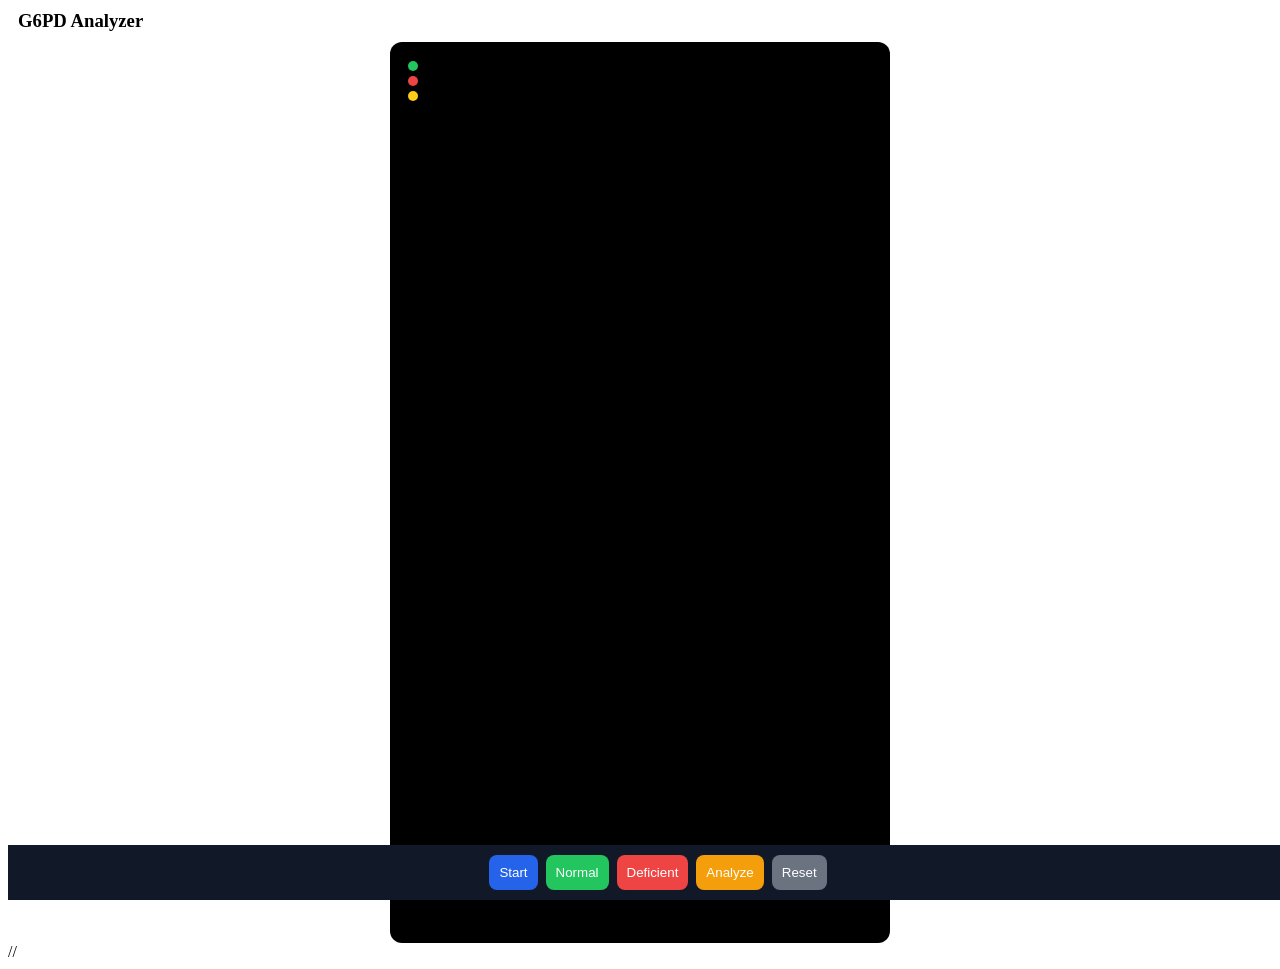
==== index.html @ 5be5239d "Update index.html" ====
<!DOCTYPE html>
<html>
<head>
<meta name="viewport" content="width=device-width, initial-scale=1.0, viewport-fit=cover">
<title>G6PD Analyzer</title>

<style>
  <script>
if(!navigator.mediaDevices){
  alert("Camera API not supported");
}
</script>
  
body {
  margin:0;
  background:#0b0f14;
  color:white;
  font-family:system-ui;
  text-align:center;
}

h3 { margin:10px; }

/* 🔥 LOCK RATIO */
#container {
  position:relative;
  width:100%;
  max-width:500px;
  margin:auto;

  aspect-ratio: 10.65 / 19.2;

  border-radius:12px;
  overflow:hidden;
  background:black;
}

/* 🔥 FIX iPhone VIDEO */
video {
  position:absolute;
  top:50%;
  left:50%;

  width:auto;
  height:100%;

  transform:translate(-50%,-50%);

  object-fit:contain; /* 🔥 สำคัญ: ไม่ crop */
}

/* overlay */
canvas {
  position:absolute;
  top:0;
  left:0;
  width:100%;
  height:100%;
  z-index:2;
}

/* legend */
#legend {
  position:absolute;
  top:10px;
  left:10px;
  background:rgba(0,0,0,0.6);
  padding:8px;
  border-radius:8px;
  font-size:12px;
  z-index:3;
}

.dot {
  width:10px;
  height:10px;
  border-radius:50%;
  display:inline-block;
  margin-right:6px;
}

.dot.normal { background:#22c55e; }
.dot.deficient { background:#ef4444; }
.dot.selected { background:#facc15; }
.dot.grid { background:#fff; }

/* controls */
#controls {
  position:fixed;
  bottom:0;
  width:100%;
  background:#111827;
  padding:10px;
  display:flex;
  justify-content:center;
  gap:8px;

  padding-bottom: calc(10px + env(safe-area-inset-bottom));
}

button {
  padding:10px;
  border:none;
  border-radius:8px;
  color:white;
}

.start { background:#2563eb; }
.normal { background:#22c55e; }
.deficient { background:#ef4444; }
.analyze { background:#f59e0b; }
.reset { background:#6b7280; }

</style>
</head>

<body>

<h3>G6PD Analyzer</h3>

<div id="container">
  <video id="video" autoplay playsinline muted></video>
  <canvas id="overlay"></canvas>

  <div id="legend">
    <div><span class="dot normal"></span> Normal</div>
    <div><span class="dot deficient"></span> Deficient</div>
    <div><span class="dot selected"></span> Selected</div>
  </div>
</div>

<div id="controls">
  <button id="startBtn" class="start">Start</button>
  <button onclick="setMode('normal')" class="normal">Normal</button>
  <button onclick="setMode('deficient')" class="deficient">Deficient</button>
  <button onclick="analyze()" class="analyze">Analyze</button>
  <button onclick="resetApp()" class="reset">Reset</button>
</div>

//<script src="https://docs.opencv.org/4.5.5/opencv.js"></script>
<script src="camera.js"></script>
<script src="grid.js"></script>
<script src="analyzer.js"></script>
<script src="app.js"></script>

  
  
</body>
</html>
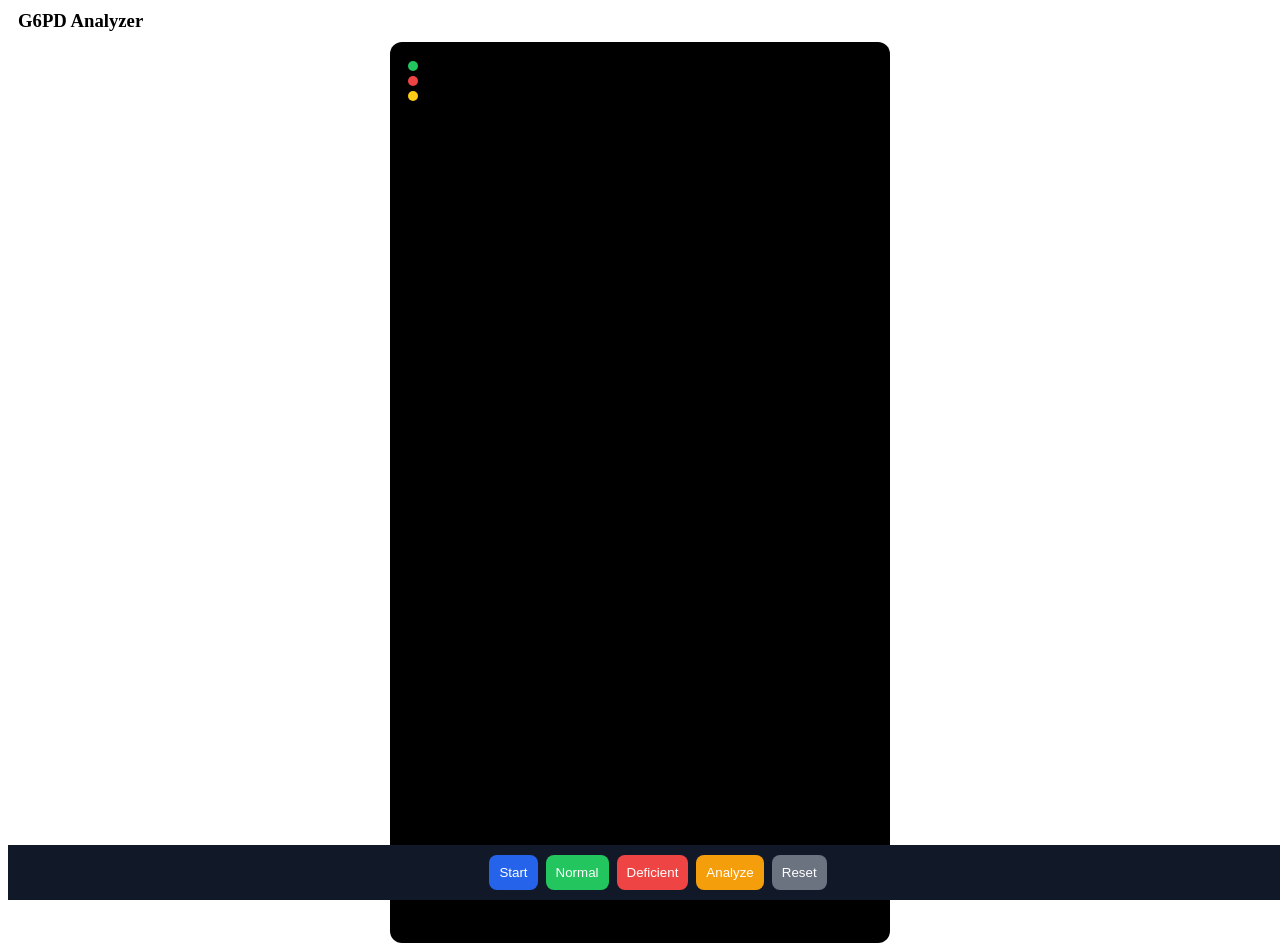
==== commit 2b400f5e: "Update index.html" ====
--- a/index.html
+++ b/index.html
@@ -137,7 +137,7 @@
   <button onclick="resetApp()" class="reset">Reset</button>
 </div>
 
-//<script src="https://docs.opencv.org/4.5.5/opencv.js"></script>
+<script src="https://docs.opencv.org/4.5.5/opencv.js"></script>
 <script src="camera.js"></script>
 <script src="grid.js"></script>
 <script src="analyzer.js"></script>
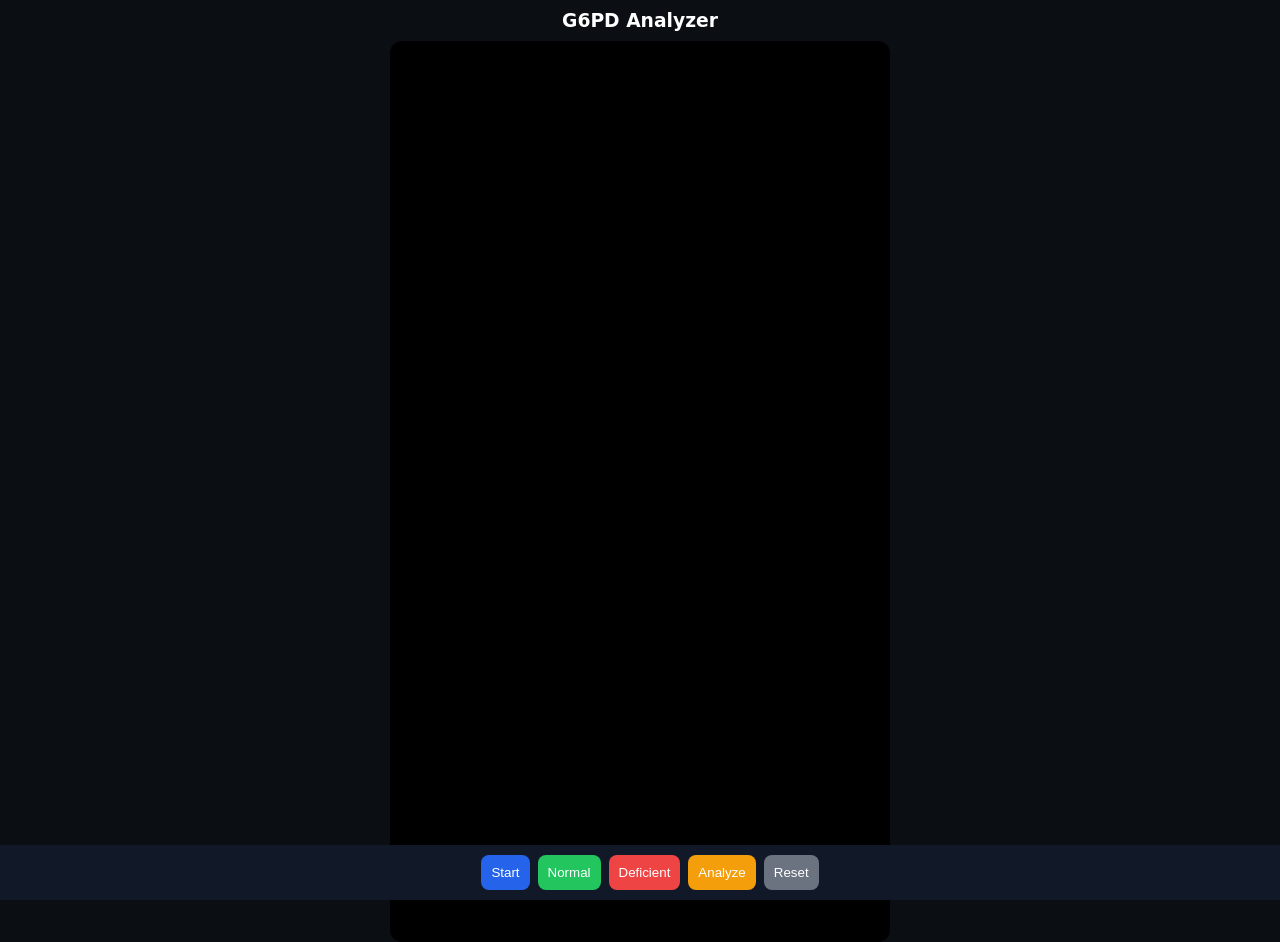
==== commit 4e5ad27b: "Update index.html" ====
--- a/index.html
+++ b/index.html
@@ -5,12 +5,6 @@
 <title>G6PD Analyzer</title>
 
 <style>
-  <script>
-if(!navigator.mediaDevices){
-  alert("Camera API not supported");
-}
-</script>
-  
 body {
   margin:0;
   background:#0b0f14;
@@ -21,68 +15,36 @@
 
 h3 { margin:10px; }
 
-/* 🔥 LOCK RATIO */
+/* ✅ lock ratio */
 #container {
   position:relative;
   width:100%;
   max-width:500px;
   margin:auto;
-
   aspect-ratio: 10.65 / 19.2;
-
   border-radius:12px;
   overflow:hidden;
   background:black;
 }
 
-/* 🔥 FIX iPhone VIDEO */
+/* ✅ video fix iPhone */
 video {
   position:absolute;
   top:50%;
   left:50%;
-
-  width:auto;
   height:100%;
-
   transform:translate(-50%,-50%);
-
-  object-fit:contain; /* 🔥 สำคัญ: ไม่ crop */
 }
 
 /* overlay */
 canvas {
   position:absolute;
+  width:100%;
+  height:100%;
   top:0;
   left:0;
-  width:100%;
-  height:100%;
   z-index:2;
 }
-
-/* legend */
-#legend {
-  position:absolute;
-  top:10px;
-  left:10px;
-  background:rgba(0,0,0,0.6);
-  padding:8px;
-  border-radius:8px;
-  font-size:12px;
-  z-index:3;
-}
-
-.dot {
-  width:10px;
-  height:10px;
-  border-radius:50%;
-  display:inline-block;
-  margin-right:6px;
-}
-
-.dot.normal { background:#22c55e; }
-.dot.deficient { background:#ef4444; }
-.dot.selected { background:#facc15; }
-.dot.grid { background:#fff; }
 
 /* controls */
 #controls {
@@ -94,8 +56,6 @@
   display:flex;
   justify-content:center;
   gap:8px;
-
-  padding-bottom: calc(10px + env(safe-area-inset-bottom));
 }
 
 button {
@@ -121,29 +81,21 @@
 <div id="container">
   <video id="video" autoplay playsinline muted></video>
   <canvas id="overlay"></canvas>
-
-  <div id="legend">
-    <div><span class="dot normal"></span> Normal</div>
-    <div><span class="dot deficient"></span> Deficient</div>
-    <div><span class="dot selected"></span> Selected</div>
-  </div>
 </div>
 
 <div id="controls">
-  <button id="startBtn" class="start">Start</button>
-  <button onclick="setMode('normal')" class="normal">Normal</button>
-  <button onclick="setMode('deficient')" class="deficient">Deficient</button>
-  <button onclick="analyze()" class="analyze">Analyze</button>
-  <button onclick="resetApp()" class="reset">Reset</button>
+  <!-- 🔥 FIX: inline onclick -->
+  <button class="start" onclick="startCameraDirect()">Start</button>
+  <button class="normal" onclick="setMode('normal')">Normal</button>
+  <button class="deficient" onclick="setMode('deficient')">Deficient</button>
+  <button class="analyze" onclick="analyze()">Analyze</button>
+  <button class="reset" onclick="resetApp()">Reset</button>
 </div>
 
-<script src="https://docs.opencv.org/4.5.5/opencv.js"></script>
 <script src="camera.js"></script>
 <script src="grid.js"></script>
 <script src="analyzer.js"></script>
 <script src="app.js"></script>
 
-  
-  
 </body>
 </html>
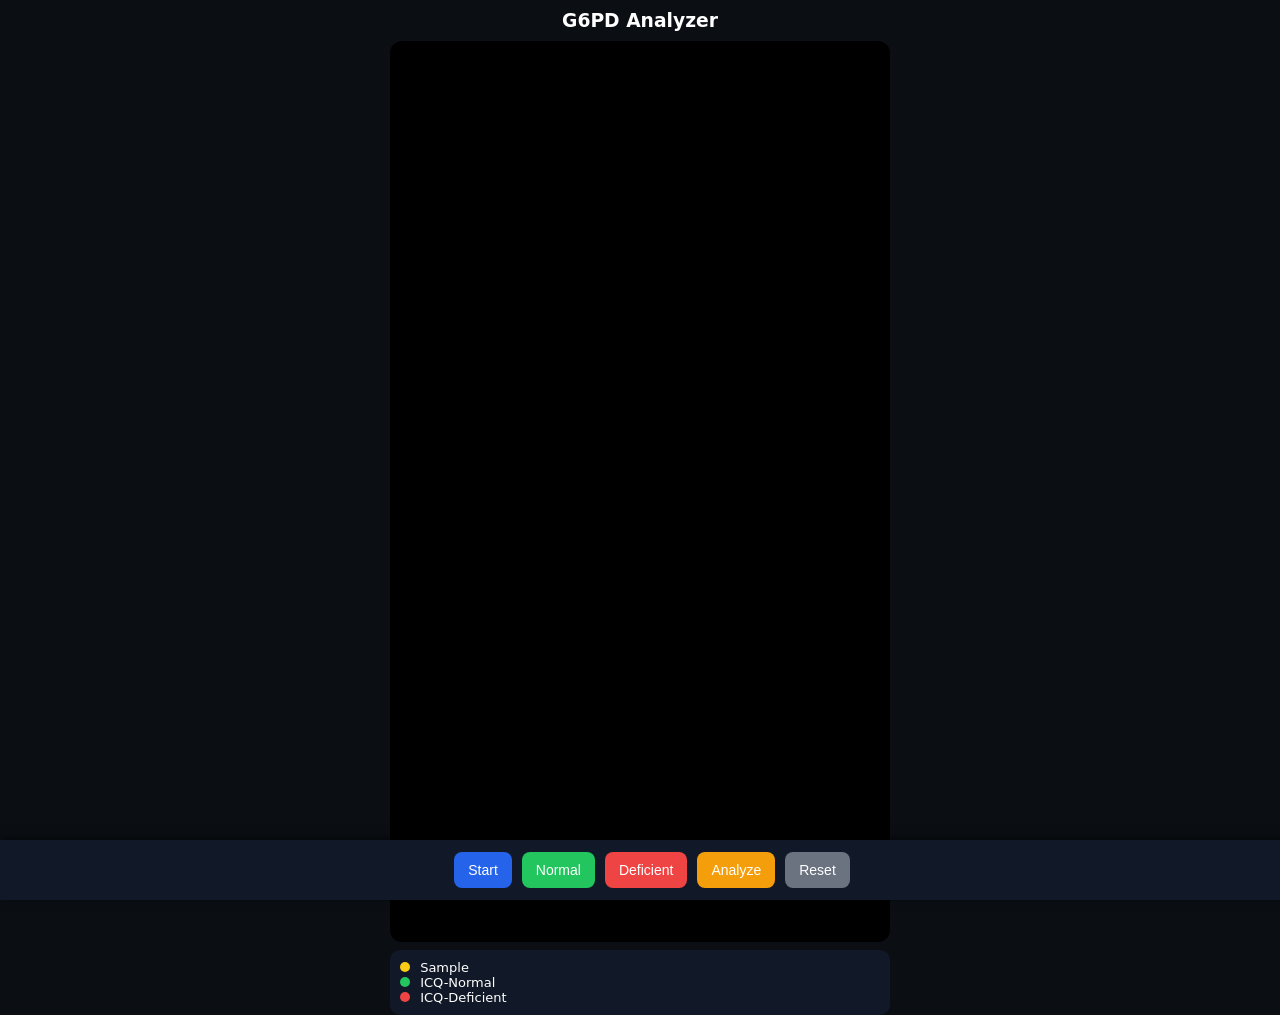
==== commit 85b7b03d: "Update index.html" ====
--- a/index.html
+++ b/index.html
@@ -13,31 +13,37 @@
   text-align:center;
 }
 
-h3 { margin:10px; }
+h3 {
+  margin:10px;
+}
 
-/* ✅ lock ratio */
-#container {
-  position:relative;
+/* ===== WRAPPER ===== */
+#cameraWrapper{
   width:100%;
   max-width:500px;
   margin:auto;
+}
+
+/* ===== LIVE VIEW ===== */
+#container{
+  position:relative;
+  width:100%;
   aspect-ratio: 10.65 / 19.2;
   border-radius:12px;
   overflow:hidden;
   background:black;
 }
 
-/* ✅ video fix iPhone */
-video {
+/* ===== VIDEO (iPhone safe) ===== */
+video{
   position:absolute;
-  top:50%;
-  left:50%;
+  width:100%;
   height:100%;
-  transform:translate(-50%,-50%);
+  object-fit:cover;
 }
 
-/* overlay */
-canvas {
+/* ===== OVERLAY ===== */
+canvas{
   position:absolute;
   width:100%;
   height:100%;
@@ -46,22 +52,48 @@
   z-index:2;
 }
 
-/* controls */
-#controls {
+/* ===== LEGEND ===== */
+#legend{
+  margin-top:8px;
+  text-align:left;
+  padding:10px;
+  background:#111827;
+  border-radius:10px;
+  font-size:13px;
+}
+
+/* legend dot */
+.dot{
+  display:inline-block;
+  width:10px;
+  height:10px;
+  border-radius:50%;
+  margin-right:6px;
+}
+
+.sample { background:#facc15; }
+.normal { background:#22c55e; }
+.deficient { background:#ef4444; }
+
+/* ===== CONTROL BAR ===== */
+#controls{
   position:fixed;
   bottom:0;
   width:100%;
   background:#111827;
-  padding:10px;
+  padding:12px;
   display:flex;
   justify-content:center;
-  gap:8px;
+  gap:10px;
+  box-shadow:0 -2px 10px rgba(0,0,0,0.6);
 }
 
-button {
-  padding:10px;
+/* buttons */
+button{
+  padding:10px 14px;
   border:none;
   border-radius:8px;
+  font-size:14px;
   color:white;
 }
 
@@ -71,6 +103,9 @@
 .analyze { background:#f59e0b; }
 .reset { background:#6b7280; }
 
+button:active {
+  transform:scale(0.95);
+}
 </style>
 </head>
 
@@ -78,13 +113,26 @@
 
 <h3>G6PD Analyzer</h3>
 
-<div id="container">
-  <video id="video" autoplay playsinline muted></video>
-  <canvas id="overlay"></canvas>
+<!-- ===== CAMERA BLOCK ===== -->
+<div id="cameraWrapper">
+
+  <div id="container">
+    <video id="video" autoplay playsinline muted></video>
+    <canvas id="overlay"></canvas>
+  </div>
+
+  <!-- ===== LEGEND ===== -->
+  <div id="legend">
+    <div><span class="dot sample"></span> Sample</div>
+    <div><span class="dot normal"></span> ICQ-Normal</div>
+    <div><span class="dot deficient"></span> ICQ-Deficient</div>
+  </div>
+
 </div>
 
+<!-- ===== CONTROLS ===== -->
 <div id="controls">
-  <!-- 🔥 FIX: inline onclick -->
+  <!-- 🔥 iPhone ต้องใช้ onclick -->
   <button class="start" onclick="startCameraDirect()">Start</button>
   <button class="normal" onclick="setMode('normal')">Normal</button>
   <button class="deficient" onclick="setMode('deficient')">Deficient</button>
@@ -92,6 +140,7 @@
   <button class="reset" onclick="resetApp()">Reset</button>
 </div>
 
+<!-- ===== SCRIPTS ===== -->
 <script src="camera.js"></script>
 <script src="grid.js"></script>
 <script src="analyzer.js"></script>
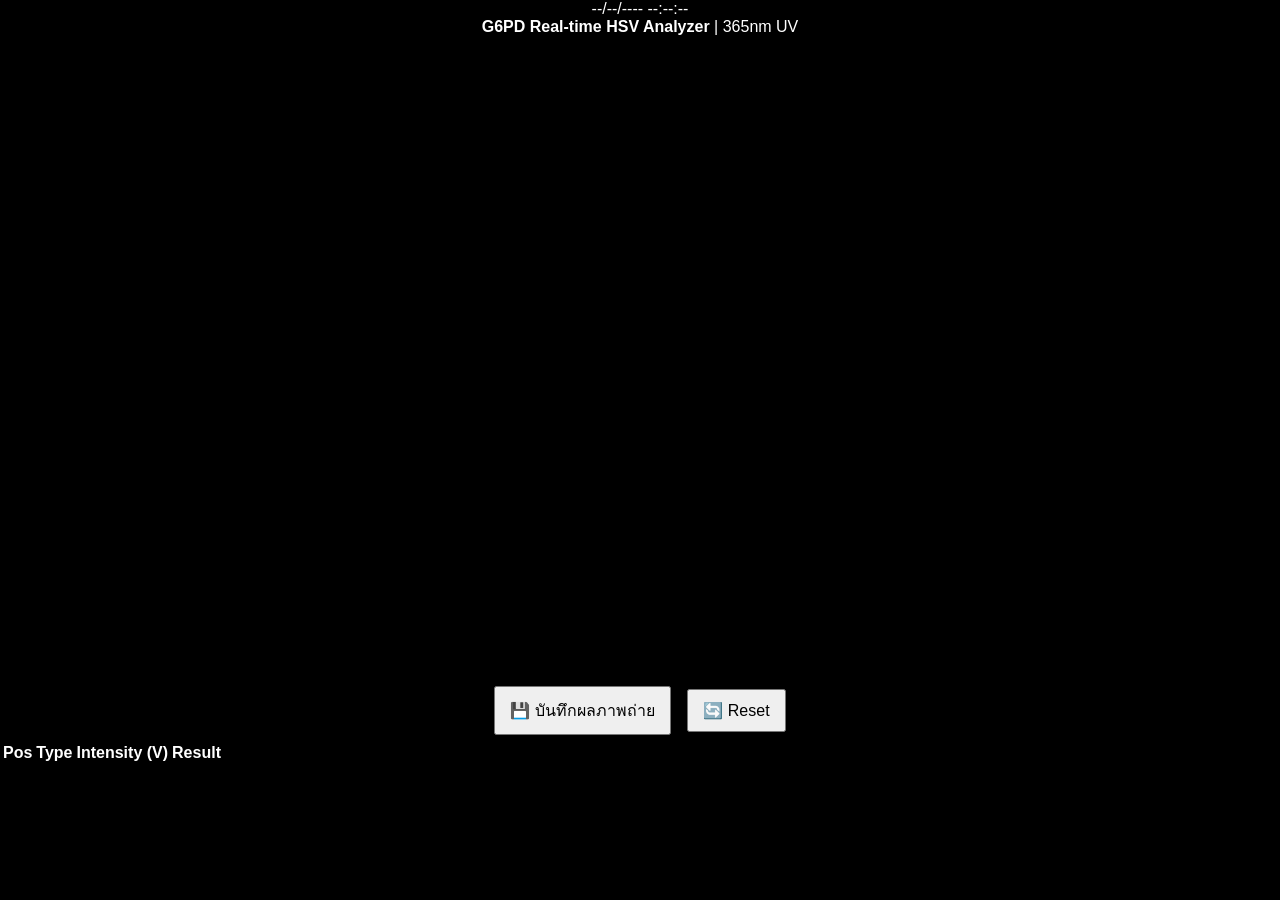
==== commit c60b1589: "Update index.html" ====
--- a/index.html
+++ b/index.html
@@ -1,150 +1,43 @@
 <!DOCTYPE html>
-<html>
+<html lang="th">
 <head>
-<meta name="viewport" content="width=device-width, initial-scale=1.0, viewport-fit=cover">
-<title>G6PD Analyzer</title>
+    <meta charset="UTF-8">
+    <meta name="viewport" content="width=device-width, initial-scale=1.0, maximum-scale=1.0, user-scalable=no">
+    <title>G6PD Analyzer Pro v2.0</title>
+    <link rel="stylesheet" href="style.css">
+</head>
+<body>
+    <div class="app-container">
+        <header class="header-compact">
+            <div id="live-clock">--/--/---- --:--:--</div>
+            <strong>G6PD Real-time HSV Analyzer</strong> | 365nm UV
+        </header>
 
-<style>
-body {
-  margin:0;
-  background:#0b0f14;
-  color:white;
-  font-family:system-ui;
-  text-align:center;
-}
+        <div id="camera-container">
+            <video id="webcam" autoplay playsinline></video>
+            <div id="grid-overlay"></div>
+        </div>
 
-h3 {
-  margin:10px;
-}
+        <div class="controls">
+            <button id="save-btn" class="btn-primary">💾 บันทึกผลภาพถ่าย</button>
+            <button id="reset-btn" class="btn-secondary">🔄 Reset</button>
+        </div>
 
-/* ===== WRAPPER ===== */
-#cameraWrapper{
-  width:100%;
-  max-width:500px;
-  margin:auto;
-}
-
-/* ===== LIVE VIEW ===== */
-#container{
-  position:relative;
-  width:100%;
-  aspect-ratio: 10.65 / 19.2;
-  border-radius:12px;
-  overflow:hidden;
-  background:black;
-}
-
-/* ===== VIDEO (iPhone safe) ===== */
-video{
-  position:absolute;
-  width:100%;
-  height:100%;
-  object-fit:cover;
-}
-
-/* ===== OVERLAY ===== */
-canvas{
-  position:absolute;
-  width:100%;
-  height:100%;
-  top:0;
-  left:0;
-  z-index:2;
-}
-
-/* ===== LEGEND ===== */
-#legend{
-  margin-top:8px;
-  text-align:left;
-  padding:10px;
-  background:#111827;
-  border-radius:10px;
-  font-size:13px;
-}
-
-/* legend dot */
-.dot{
-  display:inline-block;
-  width:10px;
-  height:10px;
-  border-radius:50%;
-  margin-right:6px;
-}
-
-.sample { background:#facc15; }
-.normal { background:#22c55e; }
-.deficient { background:#ef4444; }
-
-/* ===== CONTROL BAR ===== */
-#controls{
-  position:fixed;
-  bottom:0;
-  width:100%;
-  background:#111827;
-  padding:12px;
-  display:flex;
-  justify-content:center;
-  gap:10px;
-  box-shadow:0 -2px 10px rgba(0,0,0,0.6);
-}
-
-/* buttons */
-button{
-  padding:10px 14px;
-  border:none;
-  border-radius:8px;
-  font-size:14px;
-  color:white;
-}
-
-.start { background:#2563eb; }
-.normal { background:#22c55e; }
-.deficient { background:#ef4444; }
-.analyze { background:#f59e0b; }
-.reset { background:#6b7280; }
-
-button:active {
-  transform:scale(0.95);
-}
-</style>
-</head>
-
-<body>
-
-<h3>G6PD Analyzer</h3>
-
-<!-- ===== CAMERA BLOCK ===== -->
-<div id="cameraWrapper">
-
-  <div id="container">
-    <video id="video" autoplay playsinline muted></video>
-    <canvas id="overlay"></canvas>
-  </div>
-
-  <!-- ===== LEGEND ===== -->
-  <div id="legend">
-    <div><span class="dot sample"></span> Sample</div>
-    <div><span class="dot normal"></span> ICQ-Normal</div>
-    <div><span class="dot deficient"></span> ICQ-Deficient</div>
-  </div>
-
-</div>
-
-<!-- ===== CONTROLS ===== -->
-<div id="controls">
-  <!-- 🔥 iPhone ต้องใช้ onclick -->
-  <button class="start" onclick="startCameraDirect()">Start</button>
-  <button class="normal" onclick="setMode('normal')">Normal</button>
-  <button class="deficient" onclick="setMode('deficient')">Deficient</button>
-  <button class="analyze" onclick="analyze()">Analyze</button>
-  <button class="reset" onclick="resetApp()">Reset</button>
-</div>
-
-<!-- ===== SCRIPTS ===== -->
-<script src="camera.js"></script>
-<script src="grid.js"></script>
-<script src="analyzer.js"></script>
-<script src="app.js"></script>
-
+        <div id="table-area">
+            <table id="result-table">
+                <thead>
+                    <tr>
+                        <th>Pos</th>
+                        <th>Type</th>
+                        <th>Intensity (V)</th>
+                        <th>Result</th>
+                    </tr>
+                </thead>
+                <tbody id="table-body"></tbody>
+            </table>
+        </div>
+    </div>
+    <canvas id="proc-canvas" style="display:none;"></canvas>
+    <script src="app.js"></script>
 </body>
 </html>
--- a/style.css
+++ b/style.css
@@ -0,0 +1,62 @@
+html, body {
+  margin:0;
+  padding:0;
+  background:black;
+  color:white;
+  font-family:Arial;
+  text-align:center;
+}
+.container {
+  position: relative;
+  display: inline-block;
+}
+
+video {
+  width: 320px;
+}
+
+#template {
+  position: absolute;
+  top: 0;
+  left: 0;
+  pointer-events: none;
+}
+.container{
+  position:relative;
+  width:95vw;
+  max-width:420px;
+  aspect-ratio:1/1;
+  margin:10px auto;
+  background:#000;
+  overflow:hidden;
+}
+
+video{
+  width:100%;
+  height:100%;
+  object-fit:cover;
+  background:black;
+}
+
+canvas{
+  position:absolute;
+  top:0;
+  left:0;
+  width:100%;
+  height:100%;
+}
+
+button{
+  margin:6px;
+  padding:10px 14px;
+  font-size:16px;
+}
+
+#debug{
+  font-size:12px;
+  text-align:left;
+  width:90%;
+  margin:10px auto;
+  white-space:pre-wrap;
+  color:#0f0;
+}
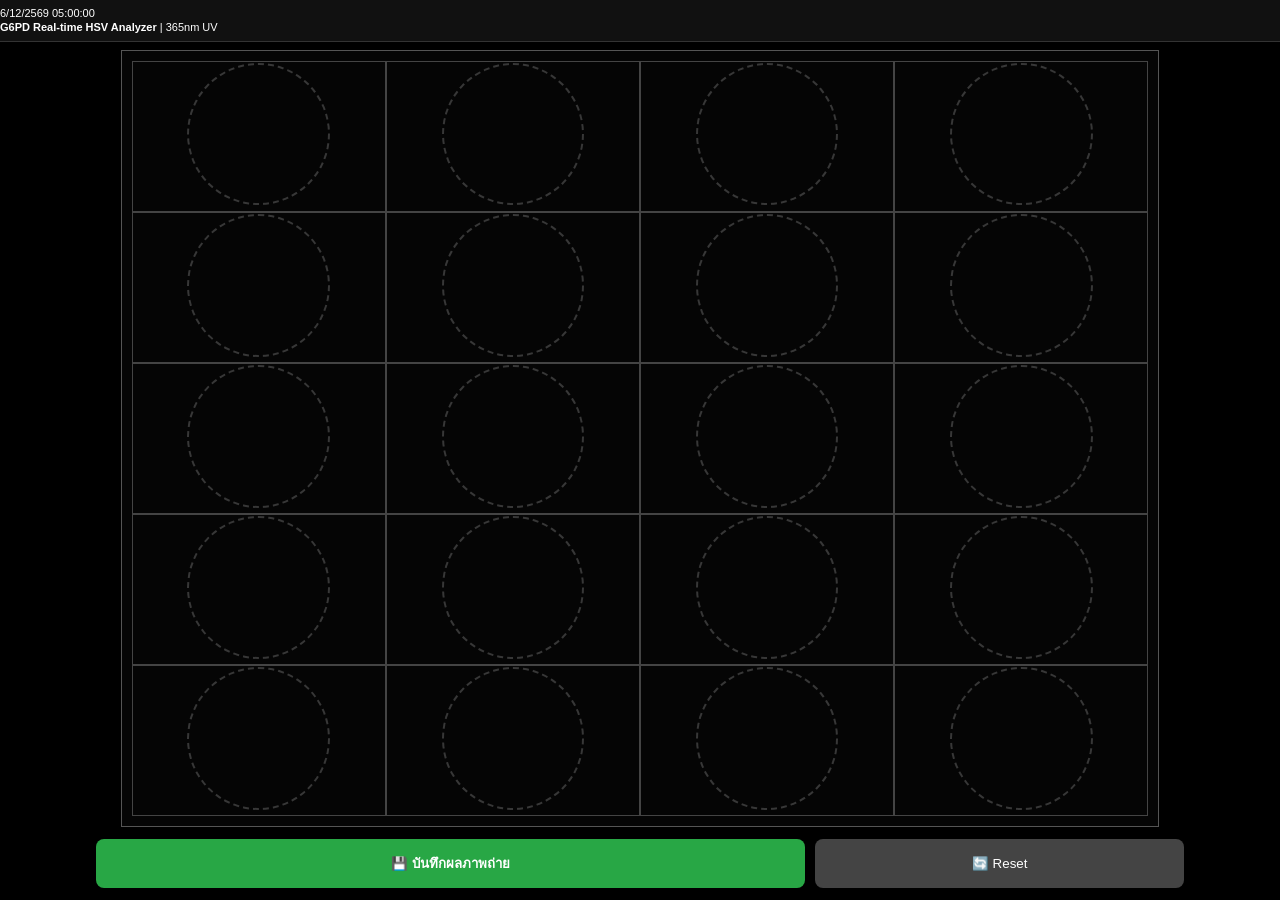
==== commit 8cfdfcd7: "Update index.html" ====
--- a/index.html
+++ b/index.html
@@ -1,4 +1,4 @@
-<!DOCTYPE html>
+ <!DOCTYPE html>
 <html lang="th">
 <head>
     <meta charset="UTF-8">
--- a/style.css
+++ b/style.css
@@ -1,62 +1,53 @@
-html, body {
-  margin:0;
-  padding:0;
-  background:black;
-  color:white;
-  font-family:Arial;
-  text-align:center;
-}
-.container {
-  position: relative;
-  display: inline-block;
+body { font-family: -apple-system, sans-serif; margin: 0; background: #000; color: #fff; overflow: hidden; }
+.app-container { display: flex; flex-direction: column; height: 100vh; align-items: center; }
+
+.header-compact {
+    width: 100%; padding: 6px 12px; background: #111;
+    font-size: 11px; line-height: 1.3; border-bottom: 1px solid #333;
 }
 
-video {
-  width: 320px;
+#camera-container {
+    position: relative; width: 81vw; margin-top: 8px;
+    aspect-ratio: 7.1 / 12.8; background: #050505; border: 1.5px solid #555;
 }
 
-#template {
-  position: absolute;
-  top: 0;
-  left: 0;
-  pointer-events: none;
-}
-.container{
-  position:relative;
-  width:95vw;
-  max-width:420px;
-  aspect-ratio:1/1;
-  margin:10px auto;
-  background:#000;
-  overflow:hidden;
+video { width: 100%; height: 100%; object-fit: cover; }
+
+#grid-overlay {
+    position: absolute; top: 10px; left: 10px; right: 10px; bottom: 10px;
+    display: grid; grid-template-columns: repeat(4, 1fr); grid-template-rows: repeat(5, 1fr);
 }
 
-video{
-  width:100%;
-  height:100%;
-  object-fit:cover;
-  background:black;
+.grid-cell { 
+    border: 1px solid rgba(255,255,255,0.25); /* เส้นหนาขึ้นตามขอ */
+    display: flex; flex-direction: column; justify-content: center; align-items: center;
+    position: relative; transition: 0.2s;
 }
 
-canvas{
-  position:absolute;
-  top:0;
-  left:0;
-  width:100%;
-  height:100%;
+.spot {
+    width: 55%; aspect-ratio: 1/1; border-radius: 50%;
+    background: transparent; border: 2px dashed rgba(255,255,255,0.2);
+}
+.spot.sample { border: 2.5px solid #ffffff; border-style: solid; }
+.spot.normal { border: 2.5px solid #00ff00; border-style: solid; }
+.spot.deficient { border: 2.5px solid #ff4444; border-style: solid; }
+
+.cell-info {
+    font-size: 9px; margin-top: 4px; text-align: center;
+    font-weight: bold; text-shadow: 1px 1px 2px #000;
 }
 
-button{
-  margin:6px;
-  padding:10px 14px;
-  font-size:16px;
-}
+/* สีข้อความผลลัพธ์ */
+.text-normal { color: #00ff00; }
+.text-partial { color: #ffcc00; } /* ส้ม/เหลือง */
+.text-deficient { color: #ff4444; }
+.text-nd { color: #555; }
 
-#debug{
-  font-size:12px;
-  text-align:left;
-  width:90%;
-  margin:10px auto;
-  white-space:pre-wrap;
-  color:#0f0;
-}+.controls { display: flex; width: 85%; gap: 10px; margin: 12px 0; }
+.btn-primary { flex: 2; padding: 14px; background: #28a745; color: #fff; border: none; border-radius: 8px; font-weight: bold; }
+.btn-secondary { flex: 1; padding: 14px; background: #444; color: #fff; border: none; border-radius: 8px; }
+
+#table-area { flex: 1; width: 100%; overflow-y: auto; background: #0a0a0a; }
+table { width: 100%; border-collapse: collapse; font-size: 11px; }
+th { background: #1a1a1a; position: sticky; top: 0; padding: 8px; }
+td { border-bottom: 1px solid #222; padding: 8px; text-align: center; }
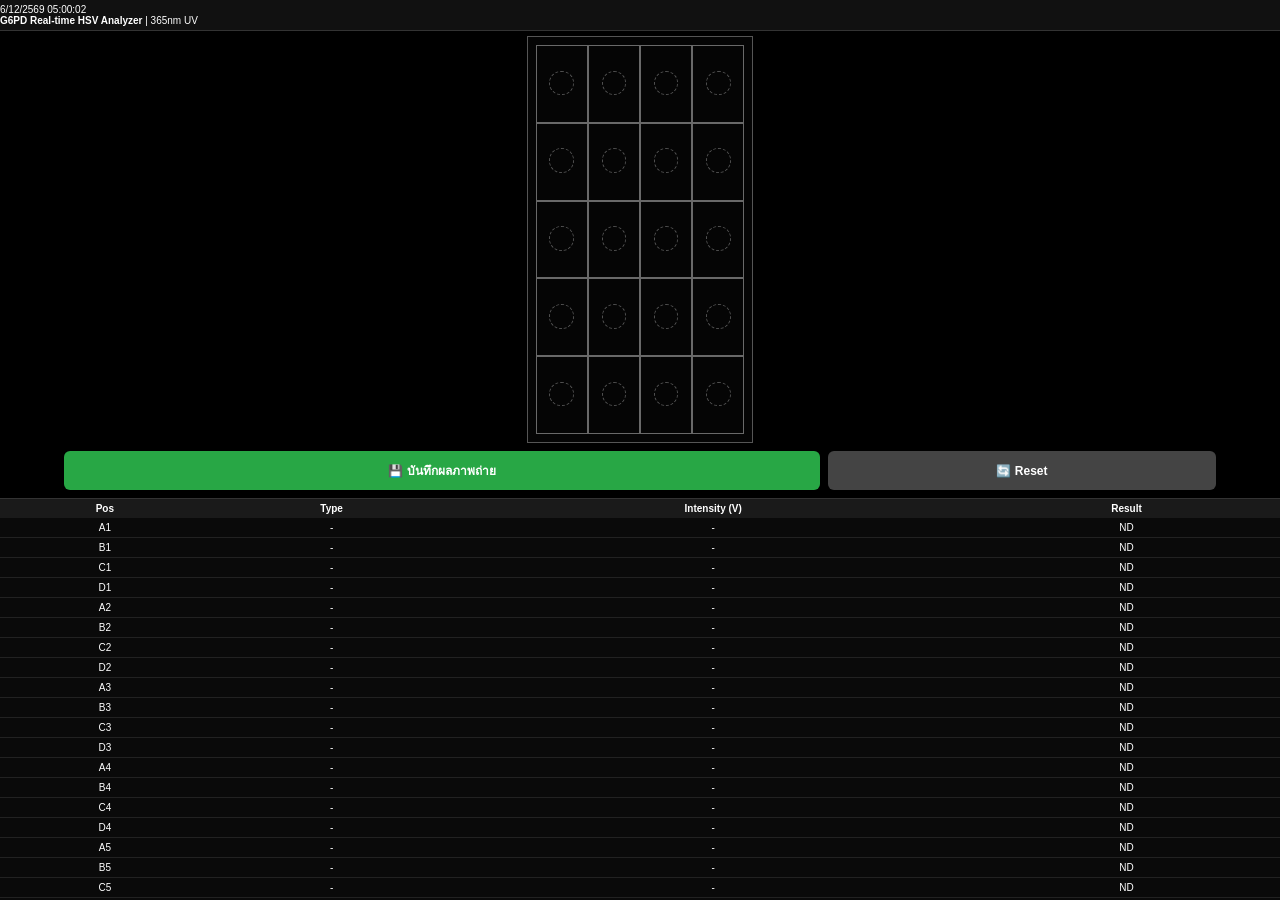
==== commit e52302d0: "Update index.html" ====
--- a/index.html
+++ b/index.html
@@ -1,4 +1,4 @@
- <!DOCTYPE html>
+<!DOCTYPE html>
 <html lang="th">
 <head>
     <meta charset="UTF-8">
--- a/style.css
+++ b/style.css
@@ -1,53 +1,106 @@
-body { font-family: -apple-system, sans-serif; margin: 0; background: #000; color: #fff; overflow: hidden; }
-.app-container { display: flex; flex-direction: column; height: 100vh; align-items: center; }
+ body { 
+    font-family: -apple-system, sans-serif; 
+    margin: 0; 
+    background: #000; 
+    color: #fff; 
+    height: 100vh; /* บังคับความสูงเท่าหน้าจอพอดี */
+    overflow: hidden; 
+}
+
+.app-container { 
+    display: flex; 
+    flex-direction: column; 
+    height: 100vh; 
+    width: 100vw;
+    align-items: center; 
+}
 
 .header-compact {
-    width: 100%; padding: 6px 12px; background: #111;
-    font-size: 11px; line-height: 1.3; border-bottom: 1px solid #333;
+    width: 100%; 
+    padding: 4px 10px; 
+    background: #111;
+    font-size: 10px; 
+    border-bottom: 1px solid #333;
+    flex-shrink: 0; /* ห้ามโดนบีบขนาด */
 }
 
+/* 📱 Live View: ปรับขนาดตามความสูง (vh) เพื่อให้เหลือที่ให้ตาราง */
 #camera-container {
-    position: relative; width: 81vw; margin-top: 8px;
-    aspect-ratio: 7.1 / 12.8; background: #050505; border: 1.5px solid #555;
+    position: relative; 
+    height: 45vh; /* ใช้ความสูง 45% ของจอ แทนความกว้าง */
+    margin-top: 5px;
+    aspect-ratio: 7.1 / 12.8; 
+    background: #050505; 
+    border: 1px solid #555;
+    flex-shrink: 0;
 }
 
 video { width: 100%; height: 100%; object-fit: cover; }
 
 #grid-overlay {
-    position: absolute; top: 10px; left: 10px; right: 10px; bottom: 10px;
-    display: grid; grid-template-columns: repeat(4, 1fr); grid-template-rows: repeat(5, 1fr);
+    position: absolute; 
+    top: 8px; left: 8px; right: 8px; bottom: 8px; /* เว้นขอบ Grid */
+    display: grid; 
+    grid-template-columns: repeat(4, 1fr); 
+    grid-template-rows: repeat(5, 1fr);
 }
 
 .grid-cell { 
-    border: 1px solid rgba(255,255,255,0.25); /* เส้นหนาขึ้นตามขอ */
-    display: flex; flex-direction: column; justify-content: center; align-items: center;
-    position: relative; transition: 0.2s;
+    border: 0.5px solid rgba(255,255,255,0.4); 
+    display: flex; 
+    flex-direction: column; 
+    justify-content: center; 
+    align-items: center;
+    overflow: hidden;
 }
 
 .spot {
-    width: 55%; aspect-ratio: 1/1; border-radius: 50%;
-    background: transparent; border: 2px dashed rgba(255,255,255,0.2);
-}
-.spot.sample { border: 2.5px solid #ffffff; border-style: solid; }
-.spot.normal { border: 2.5px solid #00ff00; border-style: solid; }
-.spot.deficient { border: 2.5px solid #ff4444; border-style: solid; }
-
-.cell-info {
-    font-size: 9px; margin-top: 4px; text-align: center;
-    font-weight: bold; text-shadow: 1px 1px 2px #000;
+    width: 45%; /* ย่อวงกลมลงเล็กน้อยเพื่อให้เห็นตัวเลขชัด */
+    aspect-ratio: 1/1; 
+    border-radius: 50%;
+    border: 1.5px dashed rgba(255,255,255,0.3);
 }
 
-/* สีข้อความผลลัพธ์ */
+/* แสดงค่าใน Grid ให้เล็กลงเพื่อประหยัดที่ */
+.cell-info {
+    font-size: 7px; 
+    margin-top: 2px; 
+    line-height: 1;
+    text-align: center;
+}
+
+.controls { 
+    display: flex; 
+    width: 90%; 
+    gap: 8px; 
+    margin: 8px 0; 
+    flex-shrink: 0;
+}
+
+.btn-primary, .btn-secondary { 
+    padding: 10px; 
+    font-size: 12px; 
+    border-radius: 6px; 
+    border: none;
+    font-weight: bold;
+}
+.btn-primary { flex: 2; background: #28a745; color: #fff; }
+.btn-secondary { flex: 1; background: #444; color: #fff; }
+
+/* 📊 ตาราง: ให้ขยายพื้นที่ที่เหลือทั้งหมด และ Scroll ภายในตัวเอง */
+#table-area { 
+    flex-grow: 1; 
+    width: 100%; 
+    overflow-y: auto; 
+    background: #0a0a0a;
+    border-top: 1px solid #333;
+}
+
+table { width: 100%; border-collapse: collapse; font-size: 10px; }
+th { background: #1a1a1a; position: sticky; top: 0; padding: 4px; z-index: 10; }
+td { border-bottom: 1px solid #222; padding: 4px; text-align: center; }
+
+/* สีผลลัพธ์ */
 .text-normal { color: #00ff00; }
-.text-partial { color: #ffcc00; } /* ส้ม/เหลือง */
+.text-partial { color: #ffcc00; }
 .text-deficient { color: #ff4444; }
-.text-nd { color: #555; }
-
-.controls { display: flex; width: 85%; gap: 10px; margin: 12px 0; }
-.btn-primary { flex: 2; padding: 14px; background: #28a745; color: #fff; border: none; border-radius: 8px; font-weight: bold; }
-.btn-secondary { flex: 1; padding: 14px; background: #444; color: #fff; border: none; border-radius: 8px; }
-
-#table-area { flex: 1; width: 100%; overflow-y: auto; background: #0a0a0a; }
-table { width: 100%; border-collapse: collapse; font-size: 11px; }
-th { background: #1a1a1a; position: sticky; top: 0; padding: 8px; }
-td { border-bottom: 1px solid #222; padding: 8px; text-align: center; }
